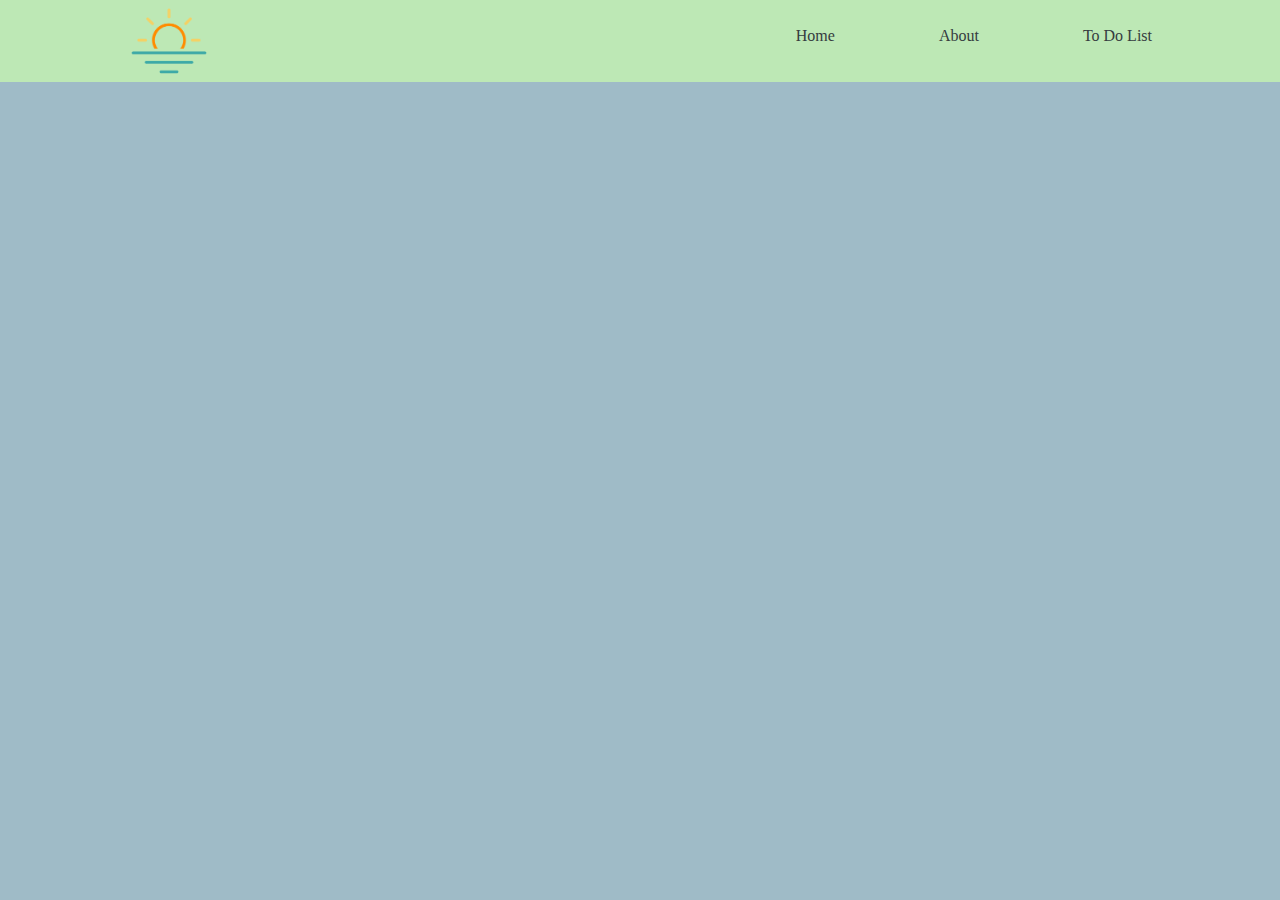
==== projectContent/index.html @ e5c8e108 "update repo" ====
<!DOCTYPE html>
<html lang="en">
<head>
    <meta charset="UTF-8">
    <meta http-equiv="X-UA-Compatible" content="IE=edge">
    <meta name="viewport" content="width=device-width, initial-scale=1.0">
     <link rel="stylesheet" href="style.css" type="text/css">

    <title>Flare</title>
</head>
<header>
    <div class='navBarContainer'>
        <img src= "SunRiseLogo.png" alt="logo" class="logopic">

        <nav>
            <ul>
                <li> <a href="#">Home</a></li>
                <li> <a href="#">About</a></li>
                <li> <a href="#">To do list</a></li>
            </ul>
        </nav>
    </div>
</header>
<body>
    <h1 id="quotes"> </h1>
    <h3 id="author"> </h3>

    <div> 
    
    </div>

    <div class = "inspirationalQuotes"></div>
 <script src="script.js"></script>
</body>
</html>
---- projectContent/style.css ----
.navBarContainer{
    width: 80%;
    margin: 0 auto;
}

.logopic{
    float: left;
    height: auto;
    width: auto;
    max-height: 72px;
    max-width: 250px;
    padding: 5px 0;
}

header{
     background-color: #bde8b5;
}

header::after{
    content: '';
    display: table;
    clear: both;
}

body{
    margin: 0;
    background-color: #9fbbc7;
}

nav{
    float: right;
}

nav ul {
    margin: 0;
    padding: 0;
    list-style: none;
}

nav li {
    display: inline-block;
    margin-left: 100px;
    padding-top: 27px;
    position: relative;
}

nav a {
    text-decoration: none;
    color: #353c40;
    text-transform: capitalize;
}

nav a:hover{
    color: black;
    font-weight: 300;
}

#quote { 
    text-align: center;
    font-weight: bold;
}

#author {
    text-align: center;
    font-weight: bold;
}
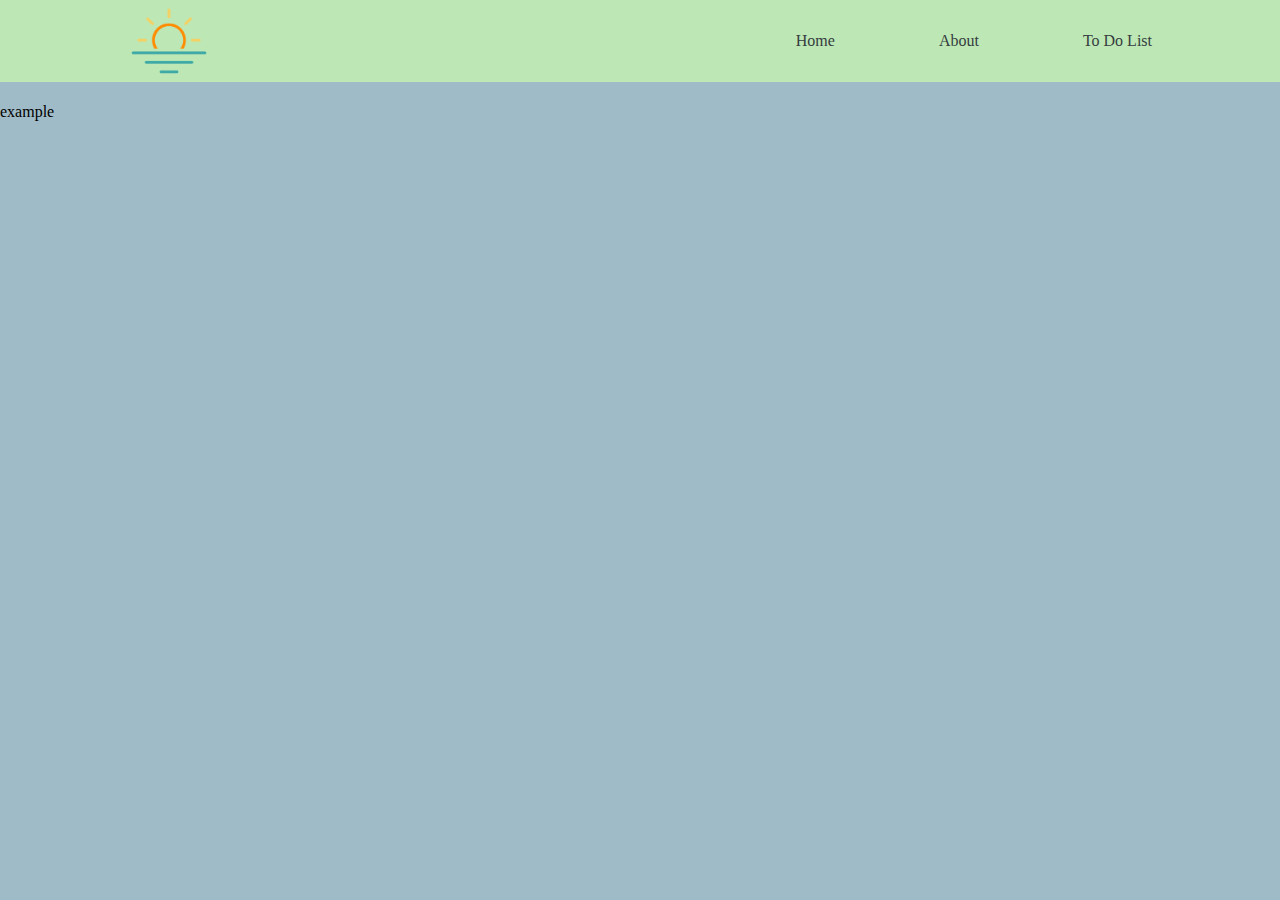
==== commit e4e4594d: "update repo" ====
--- a/projectContent/index.html
+++ b/projectContent/index.html
@@ -22,14 +22,16 @@
     </div>
 </header>
 <body>
-    <h1 id="quotes"> </h1>
-    <h3 id="author"> </h3>
-
-    <div> 
-    
+     <div class = "quoteOfTheDay">
+        <h1 id = "quote"> </h1>
+        <h3 id = "author"> </h3>
     </div>
 
-    <div class = "inspirationalQuotes"></div>
- <script src="script.js"></script>
+    <div id = "totalTasks">
+        <li> example </li>
+
+    </div>
+
+ <script src="index.js"></script>
 </body>
 </html>--- a/projectContent/style.css
+++ b/projectContent/style.css
@@ -55,7 +55,20 @@
     font-weight: 300;
 }
 
-#quote { 
+nav a::before{
+    content: '';
+    display: block;
+    height: 5px;
+    background-color: #9fbbc7;
+    width: 0%;
+    transition: all ease-in-out 300ms;
+}
+
+nav a:hover::before{
+    width: 100%;
+}
+
+#quote {
     text-align: center;
     font-weight: bold;
 }
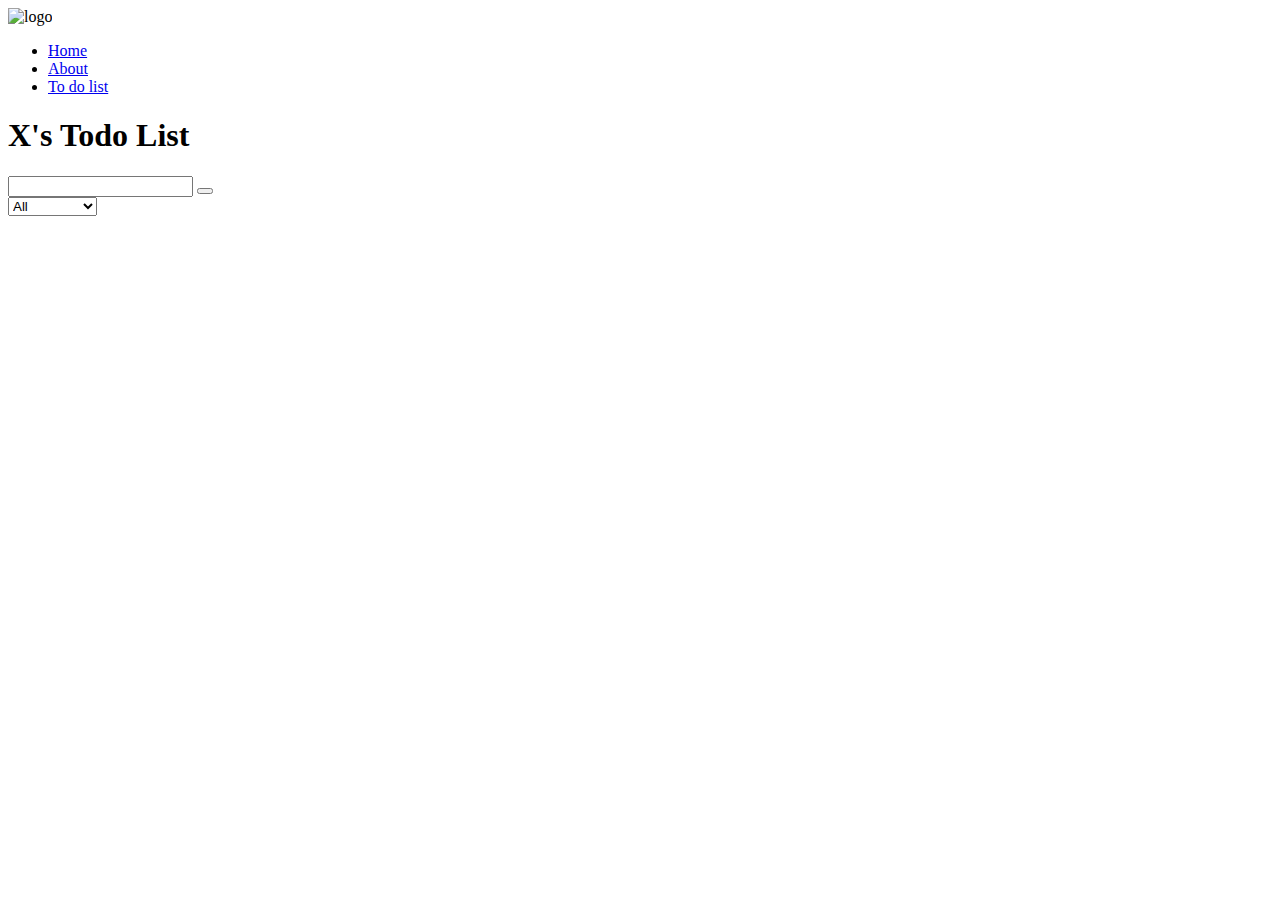
==== commit 7cc7d6eb: "update repo" ====
--- a/projectContent/index.html
+++ b/projectContent/index.html
@@ -4,33 +4,54 @@
     <meta charset="UTF-8">
     <meta http-equiv="X-UA-Compatible" content="IE=edge">
     <meta name="viewport" content="width=device-width, initial-scale=1.0">
-     <link rel="stylesheet" href="style.css" type="text/css">
+    <link rel="preconnect" href="https://fonts.gstatic.com">
+<link href="https://fonts.googleapis.com/css2?family=Forum&family=Share+Tech+Mono&display=swap" rel="stylesheet">
+<link rel="stylesheet" href="https://cdnjs.cloudflare.com/ajax/libs/font-awesome/5.15.3/css/all.min.css" integrity="sha512-iBBXm8fW90+nuLcSKlbmrPcLa0OT92xO1BIsZ+ywDWZCvqsWgccV3gFoRBv0z+8dLJgyAHIhR35VZc2oM/gI1w==" crossorigin="anonymous" referrerpolicy="no-referrer" />
+     <link rel="stylesheet" href="index.css" type="text/css">
+    <title>FLAIR</title>
+    <header class = "navbar-background">
+        <div class='navBarContainer'>
+            <img src= "" alt="logo" class="logopic">
+    
+            <nav>
+                <ul>
+                    <li> <a href="#">Home</a></li>
+                    <li> <a href="#">About</a></li>
+                    <li> <a href="#">To do list</a></li>
+                </ul>
+            </nav>
+        </div>
+    </header>
+</head>
 
-    <title>Flare</title>
-</head>
-<header>
-    <div class='navBarContainer'>
-        <img src= "SunRiseLogo.png" alt="logo" class="logopic">
-
-        <nav>
-            <ul>
-                <li> <a href="#">Home</a></li>
-                <li> <a href="#">About</a></li>
-                <li> <a href="#">To do list</a></li>
-            </ul>
-        </nav>
-    </div>
-</header>
 <body>
-     <div class = "quoteOfTheDay">
+    <div class = "quoteOfTheDay">
         <h1 id = "quote"> </h1>
         <h3 id = "author"> </h3>
     </div>
 
-    <div id = "totalTasks">
-        <li> example </li>
+    <header class="todoMargin">
+        <h1>X's Todo List</h1>
+    </header>
+    <!-- where the user will put in their input on what to do-->
+    <form>
+        <input type="text" class="todo-input">
+        <button class="todo-button" type="submit">
+            <i class = "fas fa-plus-square"></i>
+        </button>
+        <div class="select">
+            <select name="todos" class="filter-todo">
+                <option value="all">All</option>
+                <option value="completed">Completed</option>
+                <option value="in-progress">In progress</option>
+            </select> 
+         </div>
+    </form>
+    
+    <div class="todo-container"> 
+        <ul class="todo-list"></ul>
+    </div>
 
-    </div>
 
  <script src="index.js"></script>
 </body>
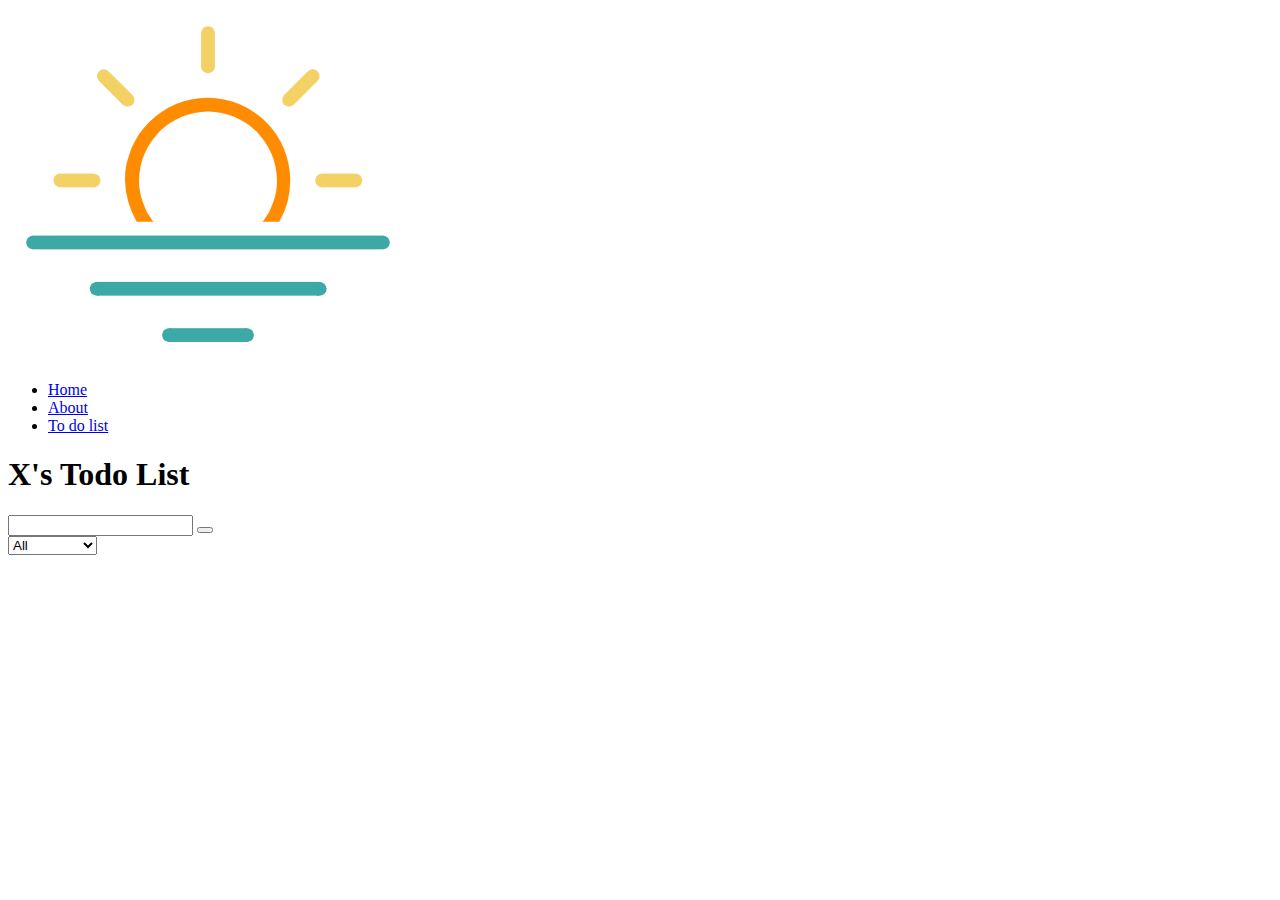
==== commit 24ca44b0: "update repo" ====
--- a/projectContent/index.html
+++ b/projectContent/index.html
@@ -11,8 +11,8 @@
     <title>FLAIR</title>
     <header class = "navbar-background">
         <div class='navBarContainer'>
-            <img src= "" alt="logo" class="logopic">
-    
+            <img src= "SunRiseLogo.png" alt="logo" class="logopic">
+
             <nav>
                 <ul>
                     <li> <a href="#">Home</a></li>
@@ -44,11 +44,11 @@
                 <option value="all">All</option>
                 <option value="completed">Completed</option>
                 <option value="in-progress">In progress</option>
-            </select> 
+            </select>
          </div>
     </form>
-    
-    <div class="todo-container"> 
+
+    <div class="todo-container">
         <ul class="todo-list"></ul>
     </div>
 
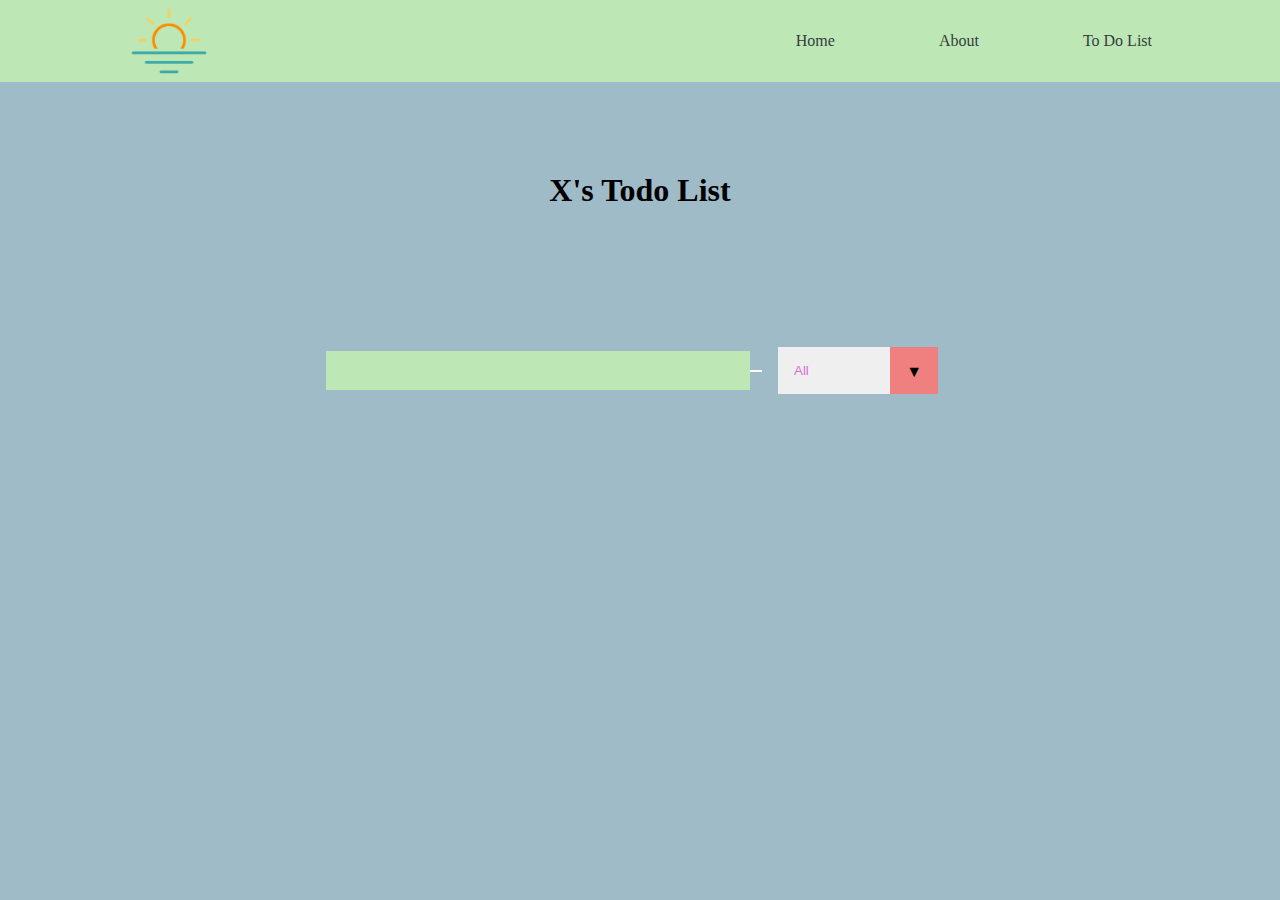
==== commit 16e834cd: "update repo" ====
--- a/projectContent/index.html
+++ b/projectContent/index.html
@@ -7,7 +7,7 @@
     <link rel="preconnect" href="https://fonts.gstatic.com">
 <link href="https://fonts.googleapis.com/css2?family=Forum&family=Share+Tech+Mono&display=swap" rel="stylesheet">
 <link rel="stylesheet" href="https://cdnjs.cloudflare.com/ajax/libs/font-awesome/5.15.3/css/all.min.css" integrity="sha512-iBBXm8fW90+nuLcSKlbmrPcLa0OT92xO1BIsZ+ywDWZCvqsWgccV3gFoRBv0z+8dLJgyAHIhR35VZc2oM/gI1w==" crossorigin="anonymous" referrerpolicy="no-referrer" />
-     <link rel="stylesheet" href="index.css" type="text/css">
+     <link rel="stylesheet" href="style.css" type="text/css">
     <title>FLAIR</title>
     <header class = "navbar-background">
         <div class='navBarContainer'>
@@ -53,6 +53,6 @@
     </div>
 
 
- <script src="index.js"></script>
+ <script src="script.js"></script>
 </body>
 </html>--- a/projectContent/style.css
+++ b/projectContent/style.css
@@ -0,0 +1,214 @@
+.navBarContainer{
+    width: 80%;
+    margin: 0 auto;
+}
+
+.logopic{
+    float: left;
+    height: auto;
+    width: auto;
+    max-height: 72px;
+    max-width: 250px;
+    padding: 5px 0;
+}
+
+.navbar-background{
+     background-color: #bde8b5;
+}
+
+header::after{
+    content: '';
+    display: table;
+    clear: both;
+}
+
+/* .title-of-todo-list{
+    background: #9fbbc7;
+} */
+
+body{
+    margin: 0;
+    background-color: #9fbbc7;
+    min-height: 100vh;
+}
+
+nav{
+    float: right;
+}
+
+nav ul {
+    margin: 0;
+    padding: 0;
+    list-style: none;
+}
+
+nav li {
+    display: inline-block;
+    margin-left: 100px;
+    padding-top: 27px;
+    position: relative;
+}
+
+nav a {
+    text-decoration: none;
+    color: #353c40;
+    text-transform: capitalize;
+}
+
+nav a:hover{
+    color: black;
+    font-weight: 300;
+}
+
+nav a::before{
+    content: '';
+    display: block;
+    height: 5px;
+    background-color: #9fbbc7;
+    width: 0%;
+    transition: all ease-in-out 300ms;
+}
+
+nav a:hover::before{
+    width: 100%;
+}
+
+#quote {
+    text-align: center;
+    font-weight: bold;
+    font-family: 'Share Tech Mono', monospace;
+    font-size: 26px; 
+}
+
+#author {
+    text-align: center;
+    font-style: italic;
+    font-family: 'Forum', cursive;
+}
+
+.todoMargin {
+    margin: 0; 
+    padding: 0; 
+    box-sizing: border-box;
+}
+
+.todoMargin, form{
+    min-height: 20vh;
+    display: flex; 
+    justify-content:center;
+    align-items: center;
+}
+
+form input, form button{
+    /* padding: 0.5rem; */
+    font-size: 2rem;
+    border: none;
+    background: #bde8b5;
+}
+
+form button{
+    color: rgb(4, 56, 34);
+    background: white; 
+    cursor: pointer; 
+    transition: all 0.3s ease;
+}
+
+form button:hover{ 
+    background:rgb(4, 56, 34);
+    color: white;
+}
+
+.todo-container{
+    display: flex; 
+    justify-content: center; 
+    align-items: center; 
+}
+.todo-list{
+    padding-inline-start: 0%;
+    min-width: 30%;
+    list-style: none;
+    margin-left: 0%;
+}
+
+.todo{
+    margin: 0.5rem; 
+    background: white; 
+    color: gray;
+    font-size: 1.5rem; 
+    display: flex; 
+    justify-content: space-between; 
+    align-items: center; 
+    transition: all 0.25s ease-in;
+}
+
+.todo li{
+    flex: 1;
+}
+
+.deleted-btn, .completed-btn{
+    background:rgb(223, 77, 61);
+    color: white; 
+    border: none;
+    padding: 1rem; 
+    cursor: pointer; 
+    font-size: 1rem;
+}
+
+.completed-btn{
+    background: rgb(46, 231, 46);
+}
+
+.todo-item{
+    padding: 0rem 0.5rem;
+}
+
+.fa-trash, .fa-check{
+    pointer-events: none; /*makes it so that you cant click on it */
+}
+
+.completed{
+    text-decoration: line-through;
+    opacity: 0.4;
+}
+
+.collapse{
+    transform: translateY(8rem) rotateZ(20deg);
+    opacity: 0;
+}
+
+select{
+    -webkit-appearance: none;
+    -moz-appearance: none;
+    appearance: none;
+    outline: none;
+    border: none;
+}
+
+.select{
+    margin: 1rem;
+    position: relative;
+    overflow: hidden;
+}
+
+select{
+    color: orchid;
+    width: 10rem; 
+    cursor: pointer;
+    padding: 1rem;
+}
+
+.select::after{
+    content: "\25BC";
+    position: absolute;
+    background: lightcoral;
+    top: 0; 
+    right: 0; 
+    padding: 1rem;
+    pointer-events: none;
+    transition: all 0.3 ease;
+}
+
+.select:hover::after{
+    background: rgb(82, 255, 174);
+    color:mediumorchid;
+}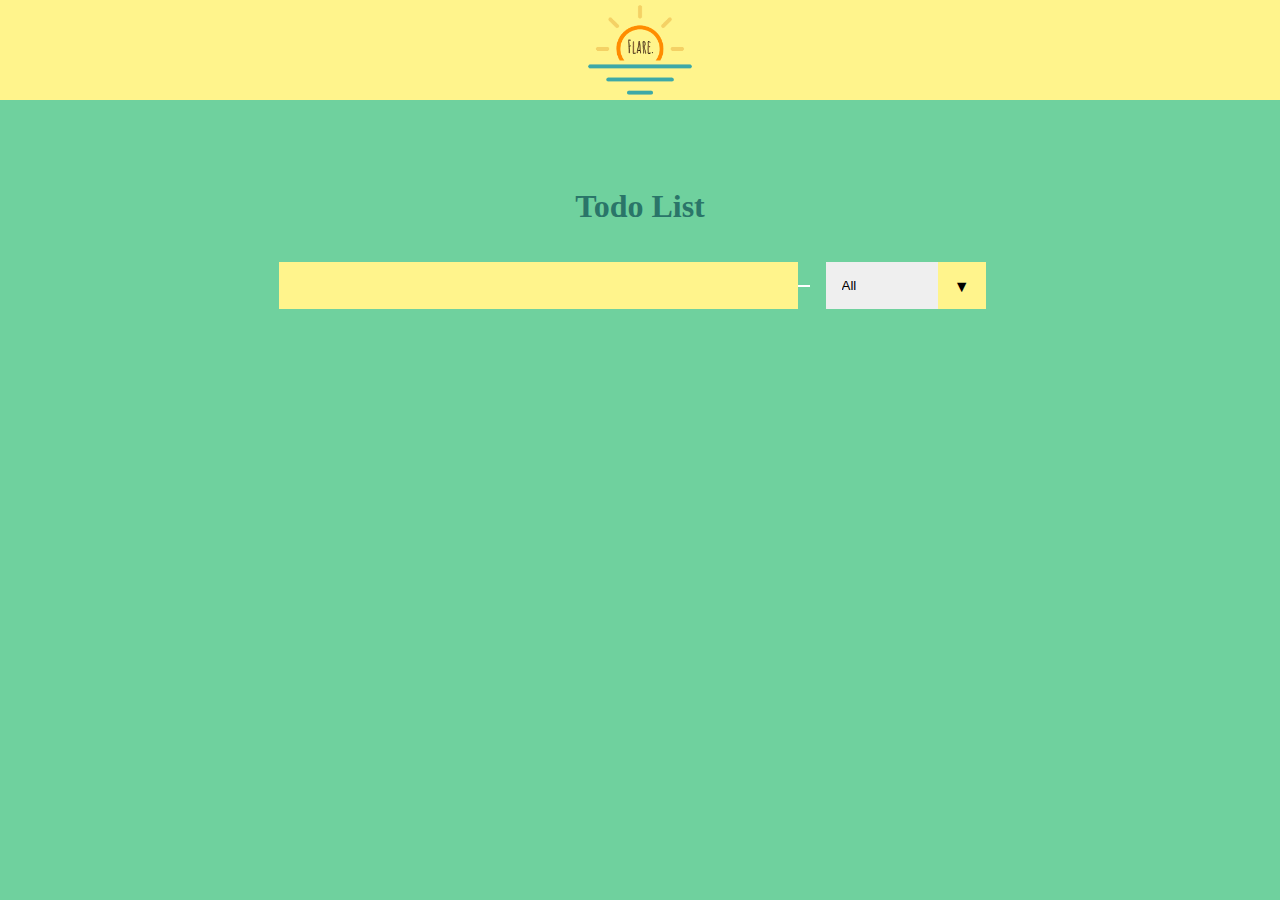
==== commit 62602ce0: "update repo" ====
--- a/projectContent/index.html
+++ b/projectContent/index.html
@@ -11,13 +11,13 @@
     <title>FLAIR</title>
     <header class = "navbar-background">
         <div class='navBarContainer'>
-            <img src= "SunRiseLogo.png" alt="logo" class="logopic">
 
+           <a href= "index.html">  <img src= "Logo.png" alt="logo" class="logopic"> </a>
             <nav>
                 <ul>
-                    <li> <a href="#">Home</a></li>
-                    <li> <a href="#">About</a></li>
-                    <li> <a href="#">To do list</a></li>
+                    <!--<li class="me"> <a href="about.html">About me</a></li>-->
+                                    <!--<p>FLAIR</p>-->
+
                 </ul>
             </nav>
         </div>
@@ -31,7 +31,7 @@
     </div>
 
     <header class="todoMargin">
-        <h1>X's Todo List</h1>
+        <h1 class="todo-title-style">Todo List</h1>
     </header>
     <!-- where the user will put in their input on what to do-->
     <form>
--- a/projectContent/style.css
+++ b/projectContent/style.css
@@ -4,16 +4,19 @@
 }
 
 .logopic{
-    float: left;
+    display: block;
+    margin-left: auto;
+    margin-right: auto;
     height: auto;
     width: auto;
-    max-height: 72px;
-    max-width: 250px;
-    padding: 5px 0;
+    max-height: 100px;
+    max-width: 450px;
+    /*padding: 5px 0;*/
 }
 
 .navbar-background{
-     background-color: #bde8b5;
+     /*background-color: #eded9a; */ /*mom color yellow */
+     background-color: #fff48c;
 }
 
 header::after{
@@ -28,7 +31,9 @@
 
 body{
     margin: 0;
-    background-color: #9fbbc7;
+    /*background-color: #8fc451;*/ /*green -mom */
+    /*background-color: #a6cf76;*/
+    background-color: #6fd19e;
     min-height: 100vh;
 }
 
@@ -51,7 +56,7 @@
 
 nav a {
     text-decoration: none;
-    color: #353c40;
+    color: #45453b;
     text-transform: capitalize;
 }
 
@@ -64,7 +69,7 @@
     content: '';
     display: block;
     height: 5px;
-    background-color: #9fbbc7;
+    background-color: #a6cf76;
     width: 0%;
     transition: all ease-in-out 300ms;
 }
@@ -77,51 +82,54 @@
     text-align: center;
     font-weight: bold;
     font-family: 'Share Tech Mono', monospace;
-    font-size: 26px; 
+    color: #996515;
+    font-size: 26px;
+    padding: 30px 80px 0 80px;
 }
 
 #author {
     text-align: center;
     font-style: italic;
+    color: #5c5335;
     font-family: 'Forum', cursive;
 }
 
 .todoMargin {
-    margin: 0; 
-    padding: 0; 
+    margin: 0;
+    padding: 0;
     box-sizing: border-box;
 }
 
 .todoMargin, form{
-    min-height: 20vh;
-    display: flex; 
+    /*min-height: 20vh;*/
+    display: flex;
     justify-content:center;
     align-items: center;
 }
 
 form input, form button{
     /* padding: 0.5rem; */
-    font-size: 2rem;
+    font-size: 2.5rem;
     border: none;
-    background: #bde8b5;
+    background: #fff48c;
 }
 
 form button{
-    color: rgb(4, 56, 34);
-    background: white; 
-    cursor: pointer; 
+    color: #dbbd84;
+    background: white;
+    cursor: pointer;
     transition: all 0.3s ease;
 }
 
-form button:hover{ 
-    background:rgb(4, 56, 34);
+form button:hover{
+    background: #877a4d;
     color: white;
 }
 
 .todo-container{
-    display: flex; 
-    justify-content: center; 
-    align-items: center; 
+    display: flex;
+    justify-content: center;
+    align-items: center;
 }
 .todo-list{
     padding-inline-start: 0%;
@@ -131,13 +139,13 @@
 }
 
 .todo{
-    margin: 0.5rem; 
-    background: white; 
+    margin: 0.5rem;
+    background: white;
     color: gray;
-    font-size: 1.5rem; 
-    display: flex; 
-    justify-content: space-between; 
-    align-items: center; 
+    font-size: 1.5rem;
+    display: flex;
+    justify-content: space-between;
+    align-items: center;
     transition: all 0.25s ease-in;
 }
 
@@ -147,10 +155,10 @@
 
 .deleted-btn, .completed-btn{
     background:rgb(223, 77, 61);
-    color: white; 
+    color: white;
     border: none;
-    padding: 1rem; 
-    cursor: pointer; 
+    padding: 1rem;
+    cursor: pointer;
     font-size: 1rem;
 }
 
@@ -191,8 +199,8 @@
 }
 
 select{
-    color: orchid;
-    width: 10rem; 
+    color: black;
+    width: 10rem;
     cursor: pointer;
     padding: 1rem;
 }
@@ -200,15 +208,23 @@
 .select::after{
     content: "\25BC";
     position: absolute;
-    background: lightcoral;
-    top: 0; 
-    right: 0; 
+    background: #fff48c;
+    top: 0;
+    right: 0;
     padding: 1rem;
     pointer-events: none;
     transition: all 0.3 ease;
 }
 
 .select:hover::after{
-    background: rgb(82, 255, 174);
-    color:mediumorchid;
-}+    background: #dbbd84;
+    color: white;
+}
+
+.todo-title-style{
+    color: #2a7569;
+}
+
+p{
+    float:left;
+}
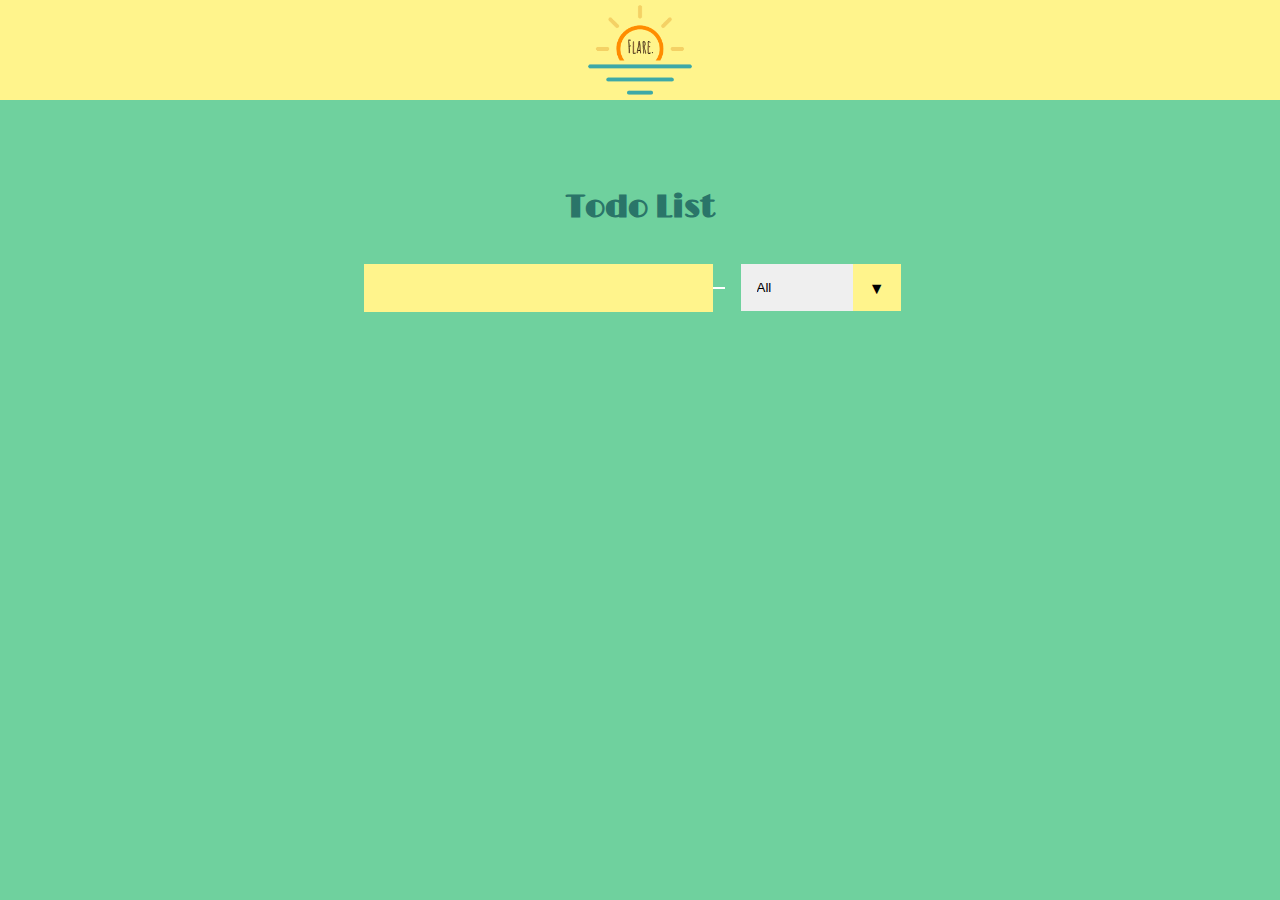
==== commit f9c755ba: "update repo" ====
--- a/projectContent/index.html
+++ b/projectContent/index.html
@@ -8,7 +8,7 @@
 <link href="https://fonts.googleapis.com/css2?family=Forum&family=Share+Tech+Mono&display=swap" rel="stylesheet">
 <link rel="stylesheet" href="https://cdnjs.cloudflare.com/ajax/libs/font-awesome/5.15.3/css/all.min.css" integrity="sha512-iBBXm8fW90+nuLcSKlbmrPcLa0OT92xO1BIsZ+ywDWZCvqsWgccV3gFoRBv0z+8dLJgyAHIhR35VZc2oM/gI1w==" crossorigin="anonymous" referrerpolicy="no-referrer" />
      <link rel="stylesheet" href="style.css" type="text/css">
-    <title>FLAIR</title>
+    <title>FLARE</title>
     <header class = "navbar-background">
         <div class='navBarContainer'>
 
--- a/projectContent/style.css
+++ b/projectContent/style.css
@@ -1,3 +1,4 @@
+@import url('https://fonts.googleapis.com/css2?family=Dosis&family=Limelight&display=swap');
 .navBarContainer{
     width: 80%;
     margin: 0 auto;
@@ -109,9 +110,10 @@
 
 form input, form button{
     /* padding: 0.5rem; */
-    font-size: 2.5rem;
+    font-size: 2.25rem;
     border: none;
     background: #fff48c;
+    font-family: 'Dosis', sans-serif;
 }
 
 form button{
@@ -140,6 +142,7 @@
 
 .todo{
     margin: 0.5rem;
+    font-family: 'Dosis', sans-serif;
     background: white;
     color: gray;
     font-size: 1.5rem;
@@ -223,6 +226,7 @@
 
 .todo-title-style{
     color: #2a7569;
+    font-family: 'Limelight', cursive;
 }
 
 p{
